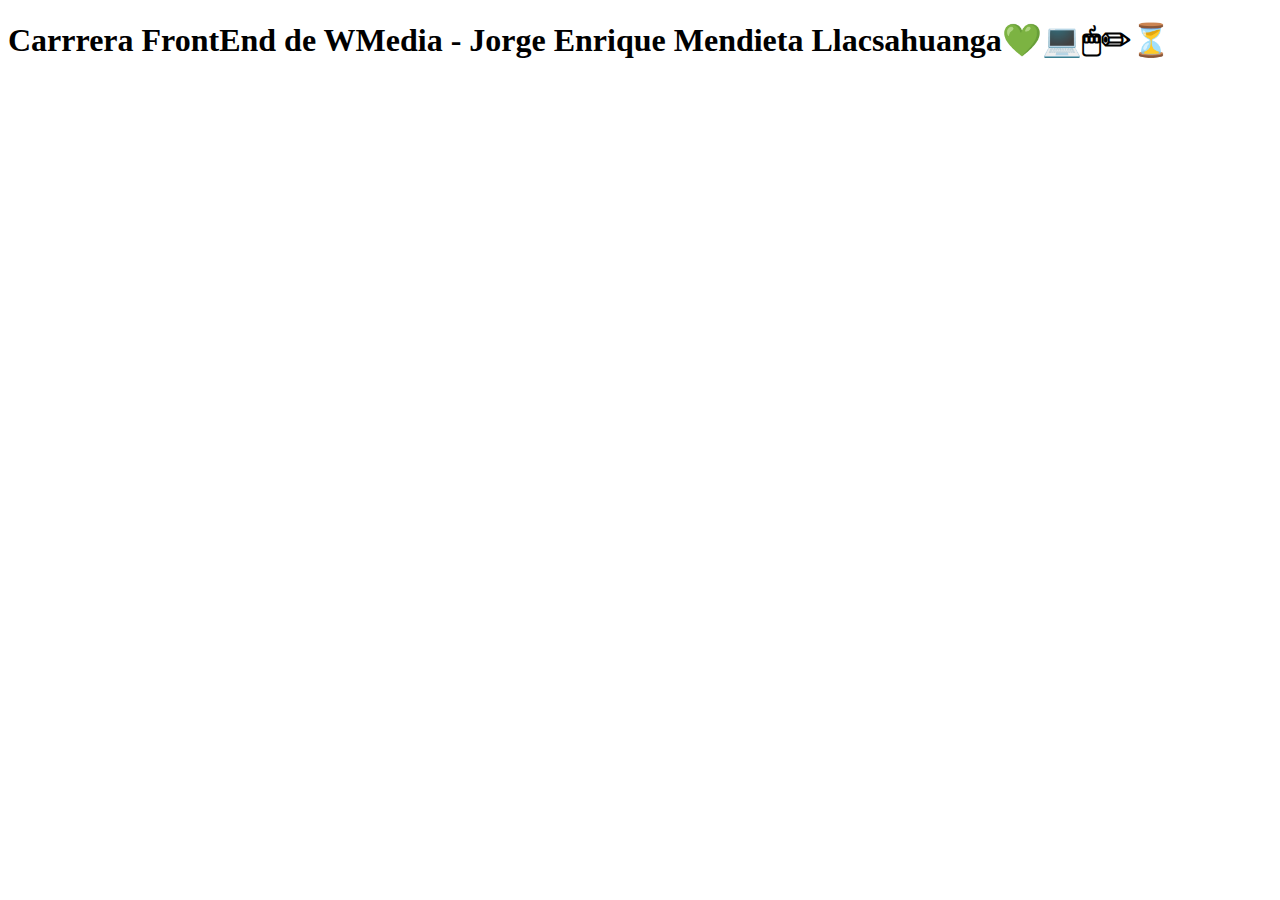
==== index.html @ 45ac3c2b "incio" ====
<!DOCTYPE html>
<html lang="en">
  <head>
    <meta charset="UTF-8" />
    <meta http-equiv="X-UA-Compatible" content="IE=edge" />
    <meta name="viewport" content="width=device-width, initial-scale=1.0" />
    <link rel="stylesheet" href="main.css" />
    <title>Carrera FrontEnd</title>
  </head>
  <body>
    <h1>
      Carrrera FrontEnd de WMedia - Jorge Enrique Mendieta Llacsahuanga💚💻🖱✏⏳
    </h1>
  </body>
</html>
---- main.css ----
/* Carrer FrontEnd */
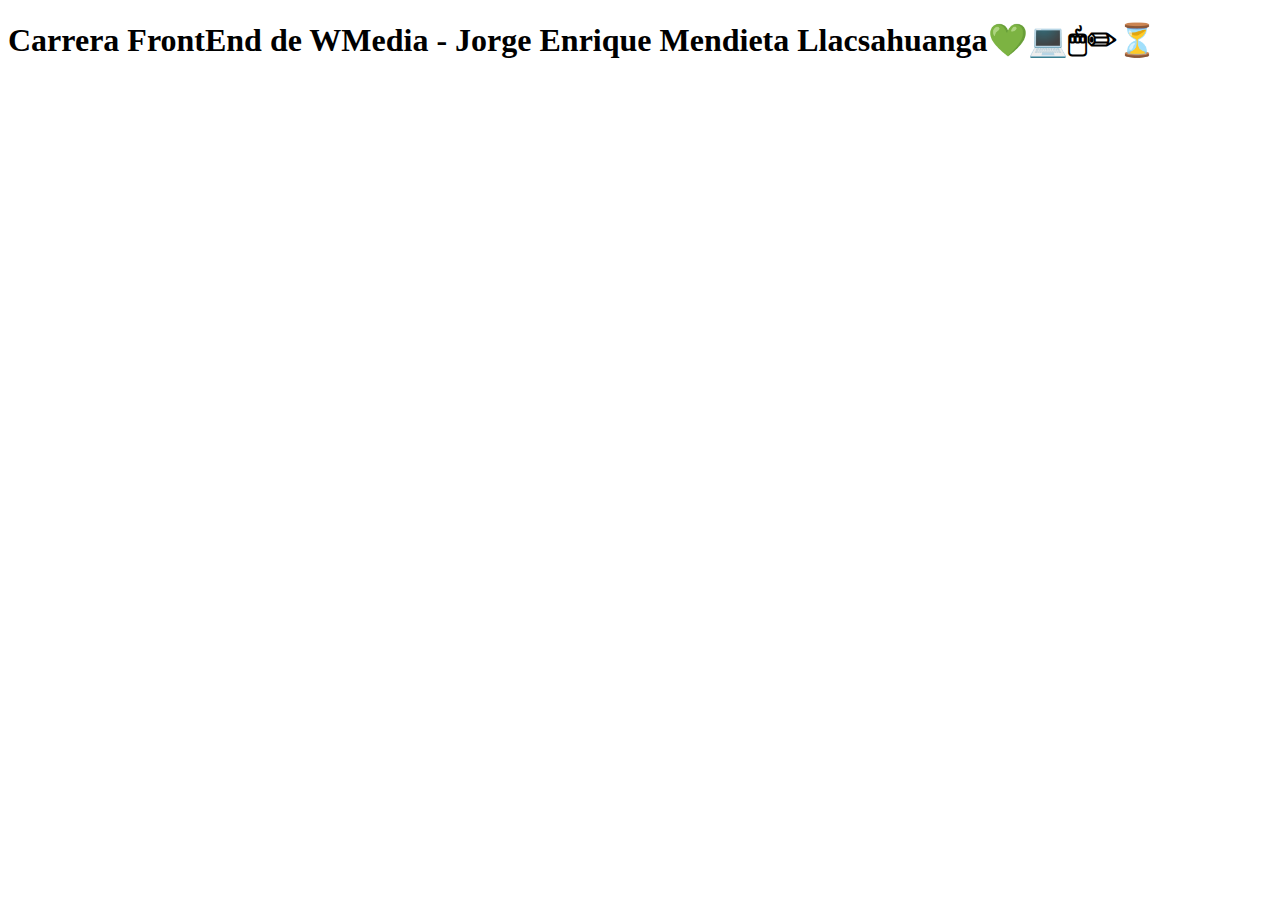
==== commit 1805f89a: "Pseudp clases y pseudo elementos" ====
--- a/index.html
+++ b/index.html
@@ -5,11 +5,12 @@
     <meta http-equiv="X-UA-Compatible" content="IE=edge" />
     <meta name="viewport" content="width=device-width, initial-scale=1.0" />
     <link rel="stylesheet" href="main.css" />
+    <script src="main.js" defer></script>
     <title>Carrera FrontEnd</title>
   </head>
   <body>
     <h1>
-      Carrrera FrontEnd de WMedia - Jorge Enrique Mendieta Llacsahuanga💚💻🖱✏⏳
+      Carrera FrontEnd de WMedia - Jorge Enrique Mendieta Llacsahuanga💚💻🖱✏⏳
     </h1>
   </body>
-</html>
+</html> 
